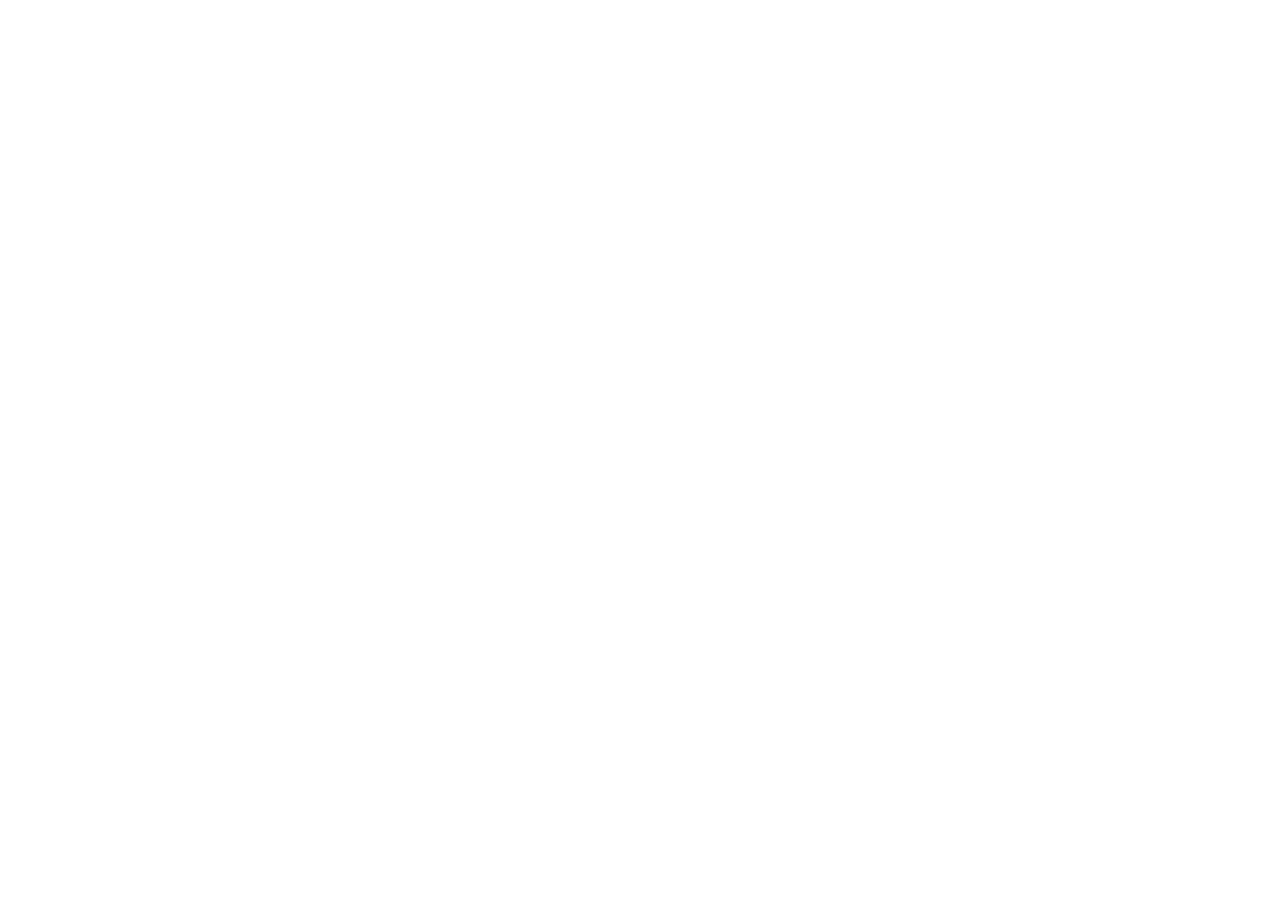
==== index.html @ a0e41cb8 "create arcitecture" ====
<!DOCTYPE html>
<html>
<head>
	<meta charset="utf-8">
	<meta name="viewport" content="width=device-width, initial-scale=1">
	<link rel="stylesheet" type="text/css" href="style.css">
	<title>home</title>
</head>
<body>

</body>
</html>
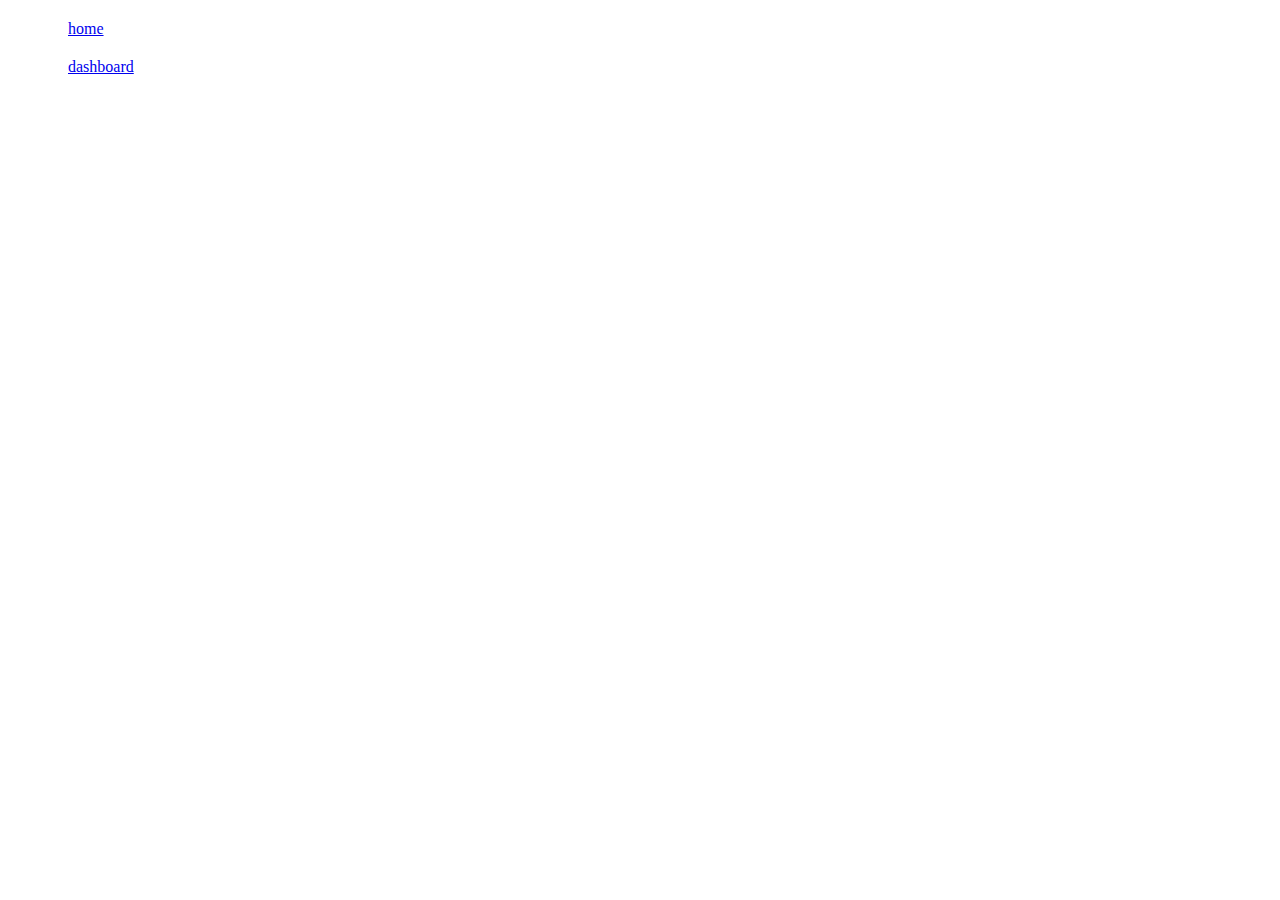
==== commit ff4fc7e9: "create header" ====
--- a/index.html
+++ b/index.html
@@ -7,6 +7,18 @@
 	<title>home</title>
 </head>
 <body>
+	<header>
+		<nav>
+			<ul>
+				<li>
+					<a href="index.html">home</a>
+				</li>
+				<li>
+					<a href="dashboard.html">dashboard</a>
+				</li>
+			</ul>
+		</nav>
+	</header>
 
 </body>
 </html>--- a/style.css
+++ b/style.css
@@ -0,0 +1,9 @@
+header {
+	background: color;
+}
+li {
+	margin: 20px;
+}
+ul{
+	list-style: none;
+}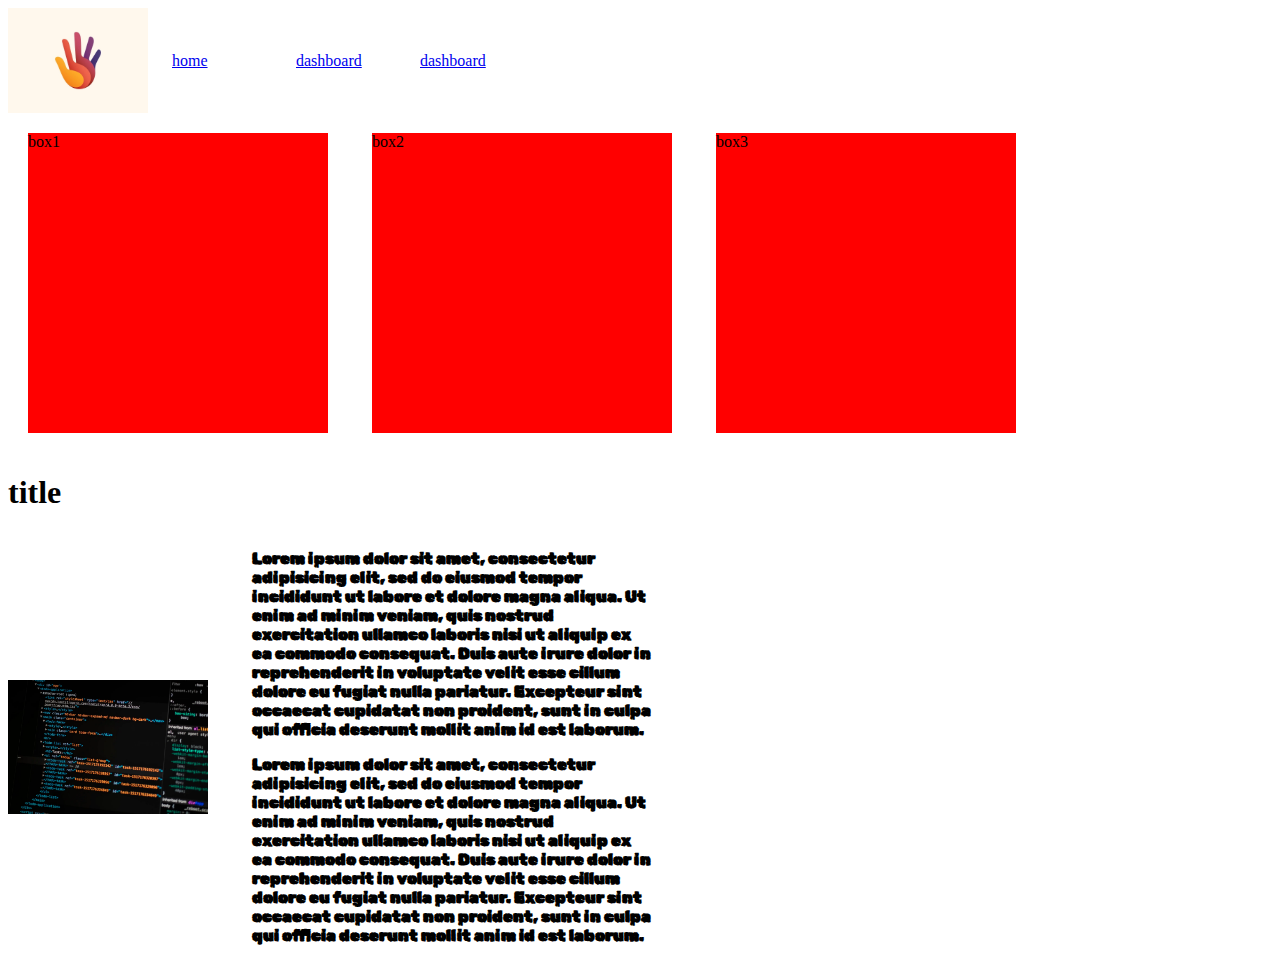
==== commit cedf6f30: "add content" ====
--- a/index.html
+++ b/index.html
@@ -3,22 +3,61 @@
 <head>
 	<meta charset="utf-8">
 	<meta name="viewport" content="width=device-width, initial-scale=1">
+	<link rel="stylesheet" type="text/css" href="fonts.css">
 	<link rel="stylesheet" type="text/css" href="style.css">
 	<title>home</title>
 </head>
 <body>
 	<header>
-		<nav>
+		<img src="images/logo.webp" alt="logo" class="logo">
+		<nav class="navigation">
 			<ul>
-				<li>
+				<li class="navigation-list">
 					<a href="index.html">home</a>
 				</li>
-				<li>
+				<li class="navigation-list">
+					<a href="dashboard.html">dashboard</a>
+				</li>
+				<li class="navigation-list">
 					<a href="dashboard.html">dashboard</a>
 				</li>
 			</ul>
 		</nav>
 	</header>
+	<section>
+		<div class="box">
+			box1
+		</div>
+		<div class="box">
+			box2
+		</div>
+		<div class="box">
+			box3
+		</div>
+	</section>
+	<section>
+		<h1>title</h1>
+		<div class="wrapper">
+			<img src="images/computer-programming.webp">
+
+			<div class="article">
+				<p>Lorem ipsum dolor sit amet, consectetur adipisicing elit, sed do eiusmod
+				tempor incididunt ut labore et dolore magna aliqua. Ut enim ad minim veniam,
+				quis nostrud exercitation ullamco laboris nisi ut aliquip ex ea commodo
+				consequat. Duis aute irure dolor in reprehenderit in voluptate velit esse
+				cillum dolore eu fugiat nulla pariatur. Excepteur sint occaecat cupidatat non
+				proident, sunt in culpa qui officia deserunt mollit anim id est laborum.</p>
+
+				<p>Lorem ipsum dolor sit amet, consectetur adipisicing elit, sed do eiusmod
+				tempor incididunt ut labore et dolore magna aliqua. Ut enim ad minim veniam,
+				quis nostrud exercitation ullamco laboris nisi ut aliquip ex ea commodo
+				consequat. Duis aute irure dolor in reprehenderit in voluptate velit esse
+				cillum dolore eu fugiat nulla pariatur. Excepteur sint occaecat cupidatat non
+				proident, sunt in culpa qui officia deserunt mollit anim id est laborum.</p>
+			</div>
+		
+		</div>
+	</section>
 
 </body>
 </html>--- a/fonts.css
+++ b/fonts.css
@@ -0,0 +1,8 @@
+@font-face {
+    font-family: 'Rubik Storm';
+    src: url('./fonts/RubikStorm-Regular.woff2') format('woff2'),
+         url('./fonts/RubikStorm-Regular.ttf') format('ttf');
+    font-weight: normal;
+    font-style: normal;
+    font-display: swap;
+}
--- a/style.css
+++ b/style.css
@@ -1,9 +1,47 @@
+
+
 header {
 	background: color;
 }
 li {
-	margin: 20px;
+	margin-right: 20px;
 }
 ul{
+	margin: 0;
+	padding: 0;
 	list-style: none;
+}
+.box {
+	width:300px;
+	height: 300px;
+	background: red;
+	margin: 20px;
+	display: inline-block;
+}
+.navigation-list{
+	display: inline-block;
+	width:100px;
+}
+.logo {
+	width: 140px;
+	vertical-align: middle;
+}
+.navigation {
+	display: inline-block;
+	vertical-align: middle;
+	margin-left: 20px;
+}
+.wrapper img {
+	width: 200px;
+	vertical-align: middle;
+	margin-right: 40px;
+}
+.article {
+	width:400px;
+	display: inline-block;
+	vertical-align: middle;
+}
+p {
+	font-family: 'Rubik Storm';
+	font-weight: 600;
 }